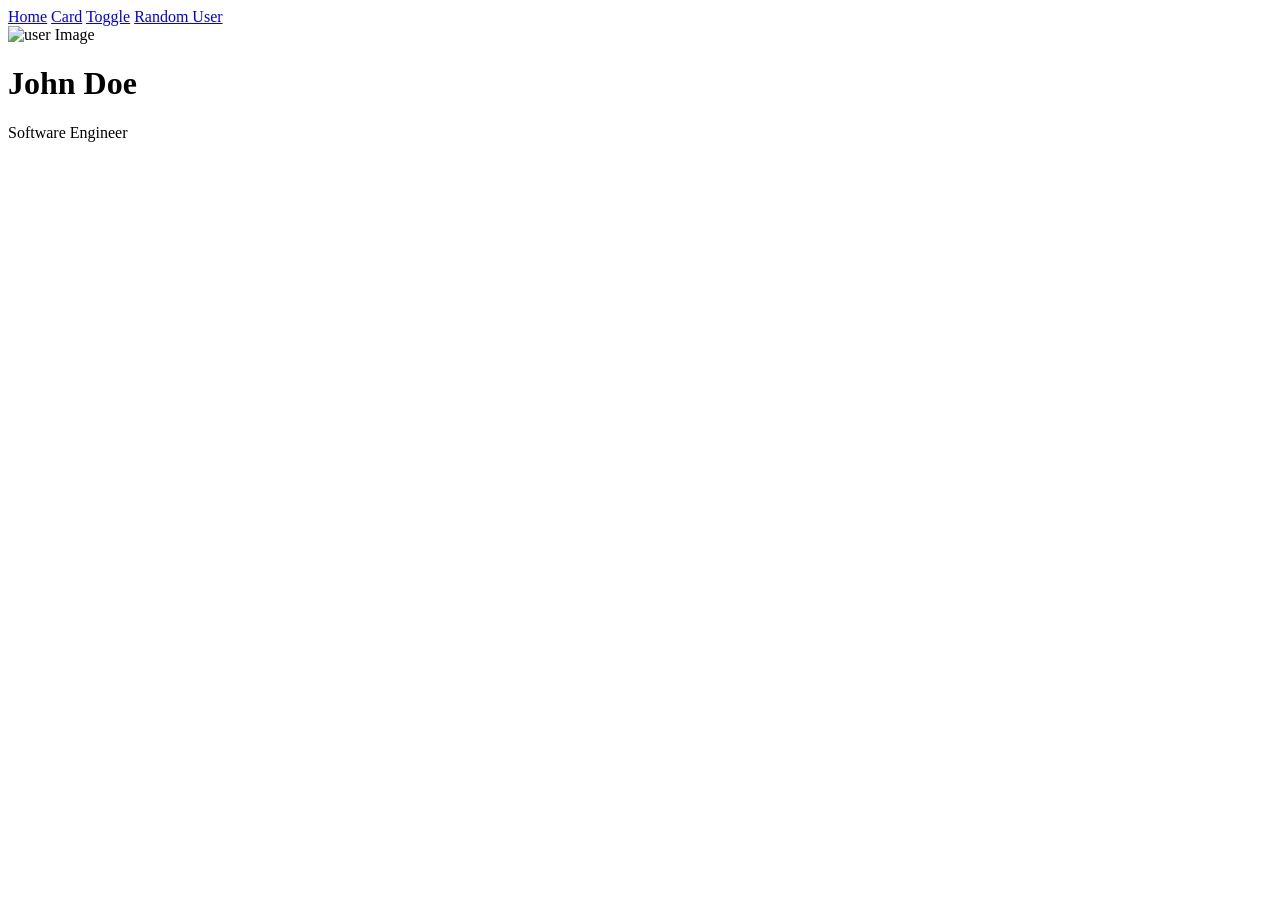
==== src/main/resources/static/pages/card.html @ 0c7291ee "created toggle and card" ====
<!DOCTYPE html>
<html lang="en">
<head>
    <meta charset="UTF-8">
    <meta name="viewport" content="width=device-width, initial-scale=1.0">
    <title>Spring Boot </title> 
     <link rel="stylesheet" type="text/css" href="/css/styles.css">
</head>
<body>
   <div id="navbar">
        
            <a href="index.html">Home</a>
            <a href="/pages/card.html">Card</a>
            <a href="/pages/toggle.html">Toggle</a> 
            <a href="/pages/random-user.html">Random User</a>   
    </div>
    <div class="card">
    <img src="/images/john.png" alt="user Image" >
    <h1>John Doe</h1>
    <p>Software Engineer</p>
    </div>

</body>
</html>
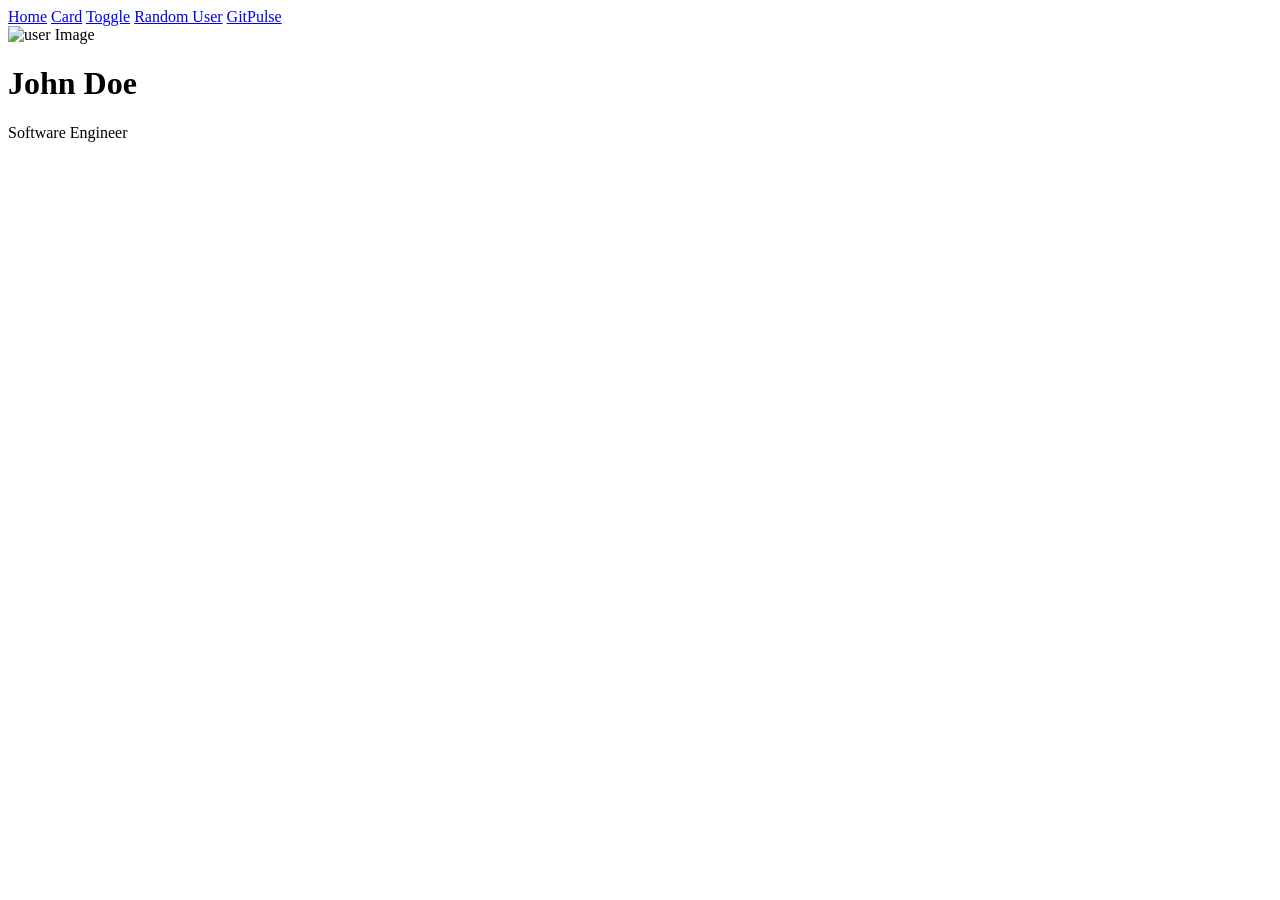
==== commit 1a0875c5: "Commit" ====
--- a/src/main/resources/static/pages/card.html
+++ b/src/main/resources/static/pages/card.html
@@ -9,10 +9,11 @@
 <body>
    <div id="navbar">
         
-            <a href="index.html">Home</a>
+            <a href="/index.html">Home</a>
             <a href="/pages/card.html">Card</a>
             <a href="/pages/toggle.html">Toggle</a> 
-            <a href="/pages/random-user.html">Random User</a>   
+            <a href="/pages/randomUser.html">Random User</a>
+            <a href="/pages/gitpulse.html">GitPulse</a>   
     </div>
     <div class="card">
     <img src="/images/john.png" alt="user Image" >
@@ -21,4 +22,4 @@
     </div>
 
 </body>
-</html>+</html>
